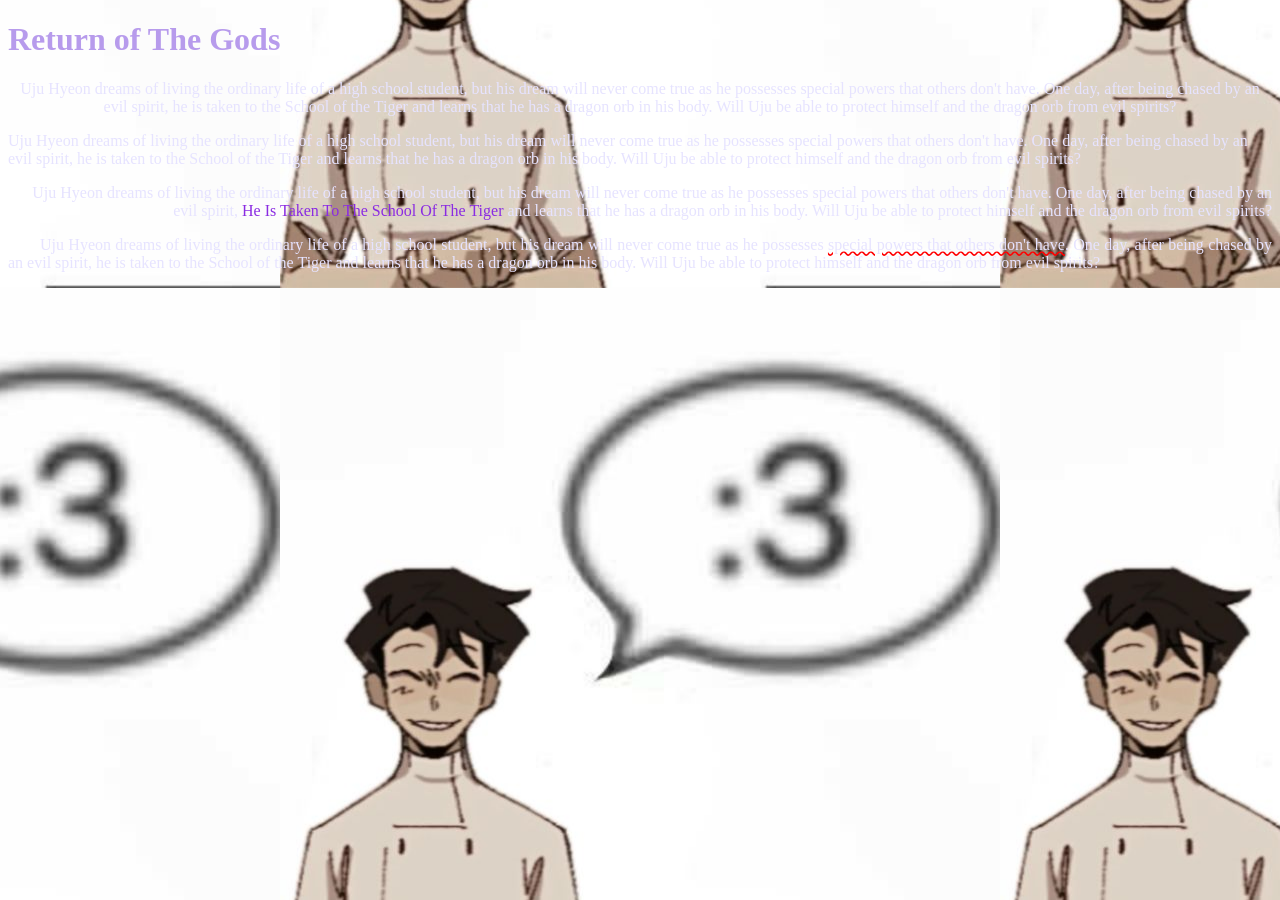
==== index2.html @ 64896990 "Add files via upload" ====
<!DOCTYPE html>
<html lang="en">
<head>
    <meta charset="UTF-8">
    <meta name="viewport" content="width=device-width, initial-scale=1.0">
    <title>Document</title>

    <link rel="stylesheet"
     href="style.css">
    <style>
        p{
            color: rgb(230, 227, 255);
            font-family :Georgia, 'Times New Roman', Times, serif ;
        }
    </style>
</head>
<body>
    <h1 style="color: rgb(183, 155, 236);">Return of The Gods</h1>
 <p class="p1">Uju Hyeon dreams of living the ordinary life of a high school student, but his dream will never come true as he possesses special powers that others don't have. One day, after being chased by an evil spirit, he is taken to the School of the Tiger and learns that he has a dragon orb in his body. Will Uju be able to protect himself and the dragon orb from evil spirits?</p>
  <p class="p2">Uju Hyeon dreams of living the ordinary life of a high school student, but his dream will never come true as he possesses special powers that others don't have. One day, after being chased by an evil spirit, he is taken to the School of the Tiger and learns that he has a dragon orb in his body. Will Uju be able to protect himself and the dragon orb from evil spirits?</p>
   <p class="p3">Uju Hyeon dreams of living the ordinary life of a high school student, but his dream will never come true as he possesses special powers that others don't have. One day, after being chased by an evil spirit, <span class="trans1">he is taken to the School of the Tiger </span>and learns that he has a dragon orb in his body. Will Uju be able to protect himself and the dragon orb from evil spirits?</p>

    <p class="p4">Uju Hyeon dreams of living the ordinary life of a high school student, but his dream will never come true as he possesses <span class="dec1">special powers that others don't have</span>. One day, after being chased by an evil spirit, he is taken to the School of the Tiger and learns that he has a dragon orb in his body. Will Uju be able to protect himself and the dragon orb from evil spirits?</p>
</body>
</html>
---- style.css ----
body {
/* background-color: rgb(233, 235, 255); */
 background-image: url(vince.jpg);
 background-position:bottom; left: ;
}

p {
 text-align: left;
}

.p1{
    text-align: center;
}

.p2{
    text-align: left;
}
.p3{
    text-align: right;
}
.p4{
    text-align: justify;
    text-indent: 2em;
}
.dec1{
    text-decoration:underline wavy red;
}

.trans1{
    color: blueviolet;
    text-transform:capitalize ;
}
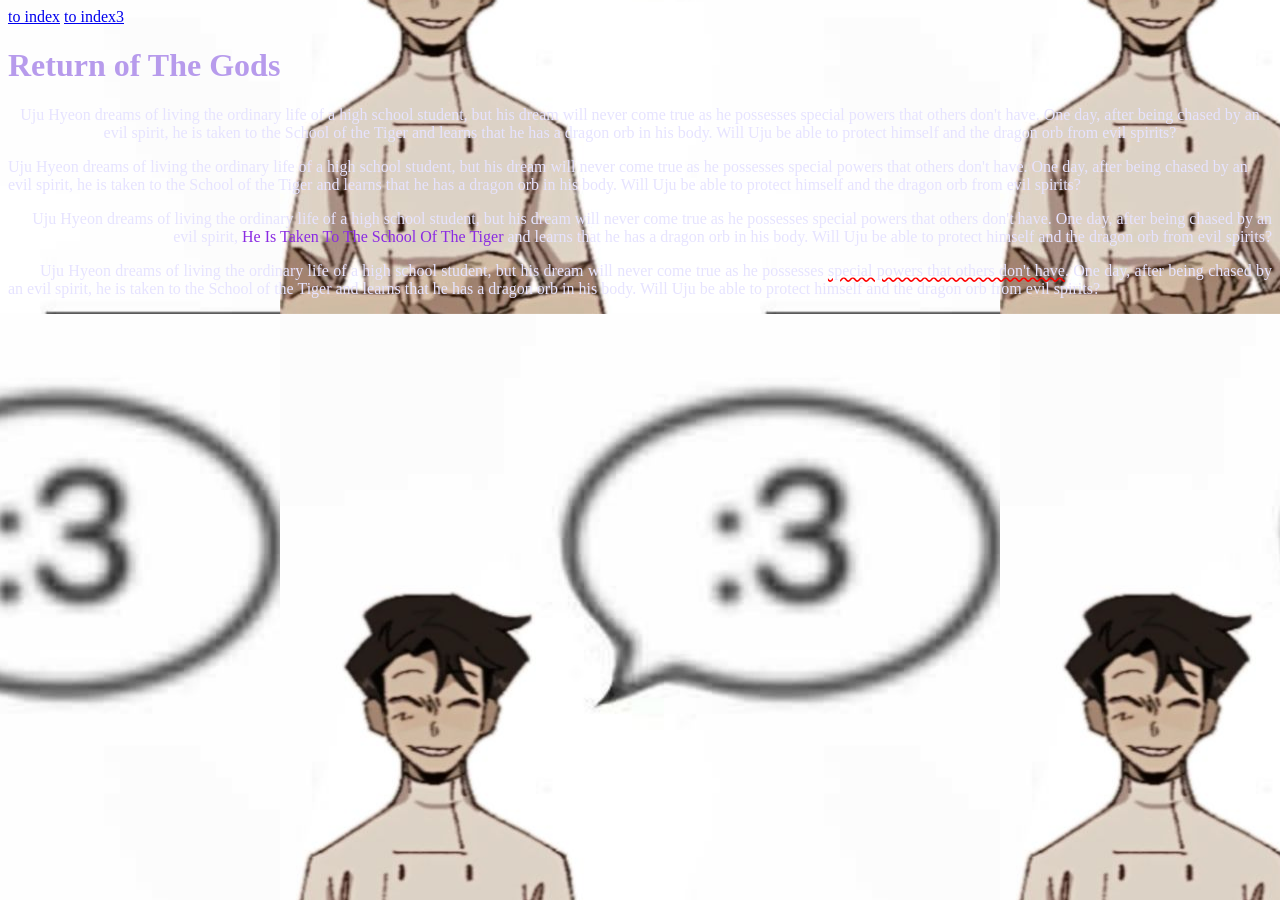
==== commit 4b674a32: "Add files via upload" ====
--- a/index2.html
+++ b/index2.html
@@ -15,6 +15,8 @@
     </style>
 </head>
 <body>
+    <a href="index2.html">to index</a>
+<a href="index3.html">to index3</a>
     <h1 style="color: rgb(183, 155, 236);">Return of The Gods</h1>
  <p class="p1">Uju Hyeon dreams of living the ordinary life of a high school student, but his dream will never come true as he possesses special powers that others don't have. One day, after being chased by an evil spirit, he is taken to the School of the Tiger and learns that he has a dragon orb in his body. Will Uju be able to protect himself and the dragon orb from evil spirits?</p>
   <p class="p2">Uju Hyeon dreams of living the ordinary life of a high school student, but his dream will never come true as he possesses special powers that others don't have. One day, after being chased by an evil spirit, he is taken to the School of the Tiger and learns that he has a dragon orb in his body. Will Uju be able to protect himself and the dragon orb from evil spirits?</p>
